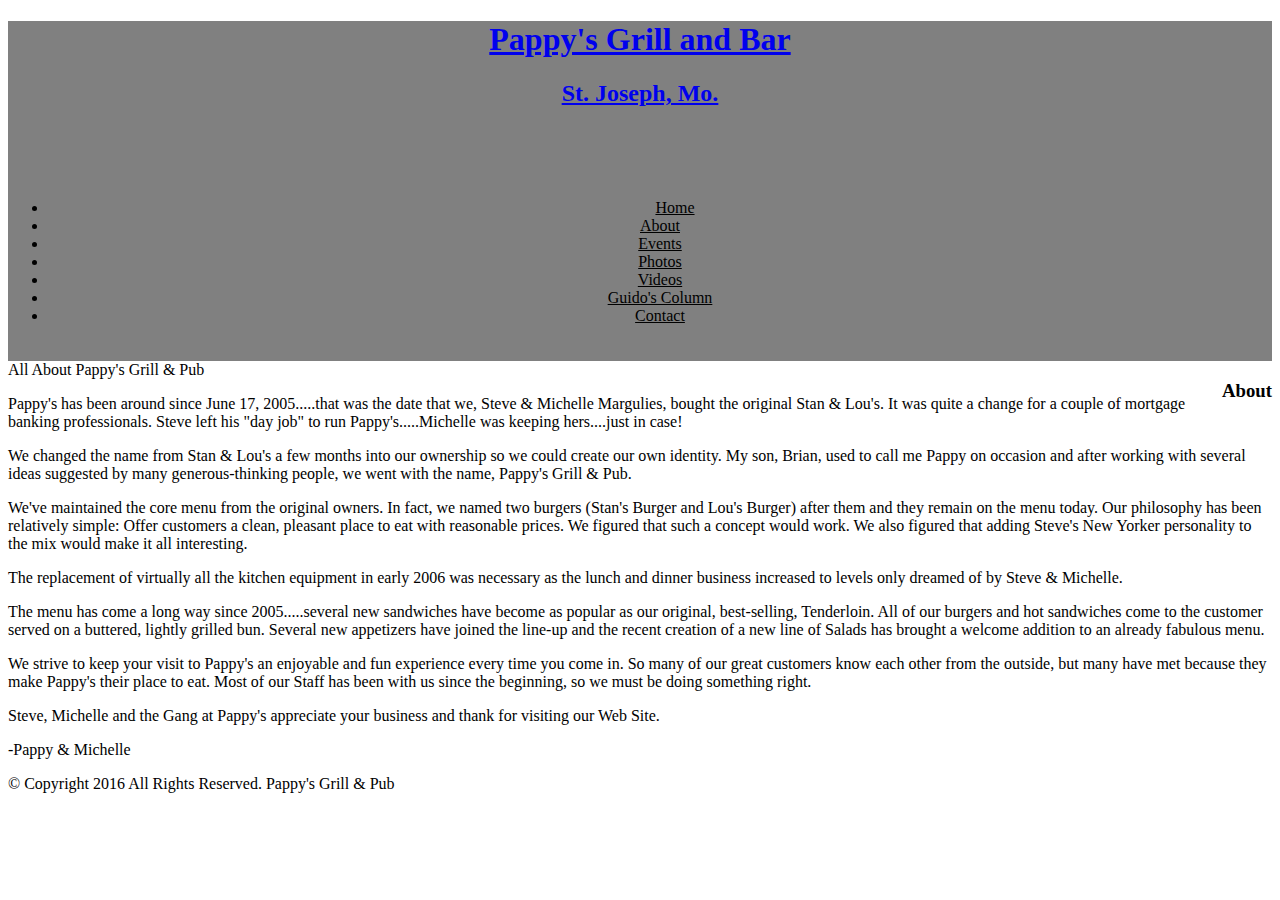
==== mock-website/about.html @ b8dde09e "Add files via upload" ====
<!DOCTYPE html>

<html>
	<head>
	<link href="https://fonts.googleapis.com/css?family=Open+Sans" rel="stylesheet">
		<link rel="stylesheet" href="https://maxcdn.bootstrapcdn.com/bootstrap/4.0.0-alpha.5/css/bootstrap.min.css" integrity="sha384-AysaV+vQoT3kOAXZkl02PThvDr8HYKPZhNT5h/CXfBThSRXQ6jW5DO2ekP5ViFdi" crossorigin="anonymous">
		<title>Pappy's Grill and Bar</title>
		<link rel="stylesheet" href="css/main.css">
		<link rel="stylesheet" href="css/responsive.css">
	</head>
	<body>
		<header class="main-header">
			<a href="index.html">
				<h1>Pappy's Grill and Bar</h1>
				<h2>St. Joseph, Mo.</h2>
			<nav>
				<ul>
					<li><a href="index.html">Home</a></li>
					<li><a href="about.html">About</a></li>
					<li><a href="events.html">Events</a></li>
					<li><a href="photos.html">Photos</a></li>
					<li><a href="videos.html">Videos</a></li>
					<li><a href="guidoscolumn.html">Guido's Column</a></li>
					<li><a href="contact.html">Contact</a></li>
				</ul>
			</nav>
		</header>
		<h3>About</h3>
		<div>All About Pappy's Grill &amp; Pub</div>
		<p>Pappy's has been around since June 17, 2005.....that was the date that we, Steve &amp; Michelle Margulies, bought the original Stan &amp; Lou's.  It was quite a change for a couple of mortgage banking professionals. Steve left his "day job" to run Pappy's.....Michelle was keeping hers....just in case!</p>
		<p>We changed the name from Stan &amp; Lou's a few months into our ownership so we could create our own identity.  My son, Brian, used to call me Pappy on occasion and after working with several ideas suggested by many generous-thinking people, we went with the name, Pappy's Grill &amp; Pub.</p>
		<p>We've maintained the core menu from the original owners.  In fact, we named two burgers (Stan's Burger and Lou's Burger) after them and they remain on the menu today.  Our philosophy has been relatively simple:  Offer customers a clean, pleasant place to eat with reasonable prices.  We figured that such a concept would work.  We also figured that adding Steve's New Yorker personality to the mix would make it all interesting.</p>
		<p>The replacement of virtually all the kitchen equipment in early 2006 was necessary as the lunch and dinner business increased to levels only dreamed of by Steve &amp; Michelle.</p>
		<p>The menu has come a long way since 2005.....several new sandwiches have become as popular as our original, best-selling, Tenderloin.   All of our burgers and hot sandwiches come to the customer served on a buttered, lightly grilled bun.  Several new appetizers have joined the line-up and the recent creation of a new line of Salads has brought a welcome addition to an already fabulous menu.</p>
		<p>We strive to keep your visit to Pappy's an enjoyable and fun experience every time you come in.  So many of our great customers know each other from the outside, but many have met because they make Pappy's their place to eat. Most of our Staff has been with us since the beginning, so we must be doing something right.</p>
		<p>Steve, Michelle and the Gang at Pappy's appreciate your business and thank for visiting our Web Site.</p>
		<p>-Pappy &amp; Michelle</p>
	</body>
	<footer>
		<div id="footer-info">© Copyright 2016 All Rights Reserved. Pappy's Grill &amp; Pub</div>
	</footer>
</html>
---- mock-website/css/main.css ----
font-family: 'Open Sans', sans-serif;

.main-header {
  padding-top: 200px;
  height: 400px;
  
  background: linear-gradient(lightblue, transparent 90%),
              linear-gradient(0deg, #fff, transparent),
              #ffa949 url('../images/pappys-store.jpg') no-repeat center;
  
  
  background-size: cover;
}

header {
	background-color: grey;
}

h1, h2 {
	text-align: center;
}



nav {
	text-align: center;
	padding-top: 20px;
	padding-bottom: 20px;
}

nav a {
	color: black;
	margin: 15px;
}

h3 {
	float: right;
}

.h3-content {
	float: right;
}

.main-content {
	width: 100%;
}

.float-r { 
	float: right; 
	} 
	@media(min-width: 767px) {
		.float-r {
			float: none;
			}
		}
---- mock-website/css/responsive.css ----
@media screen and (min-width: 480px) {
  
/***************
Two Column Layout
****************/

#primary {
    width: 50%;
    float: left;
  }
  #secondary {
    width: 40%;
    float: right;
  }
}
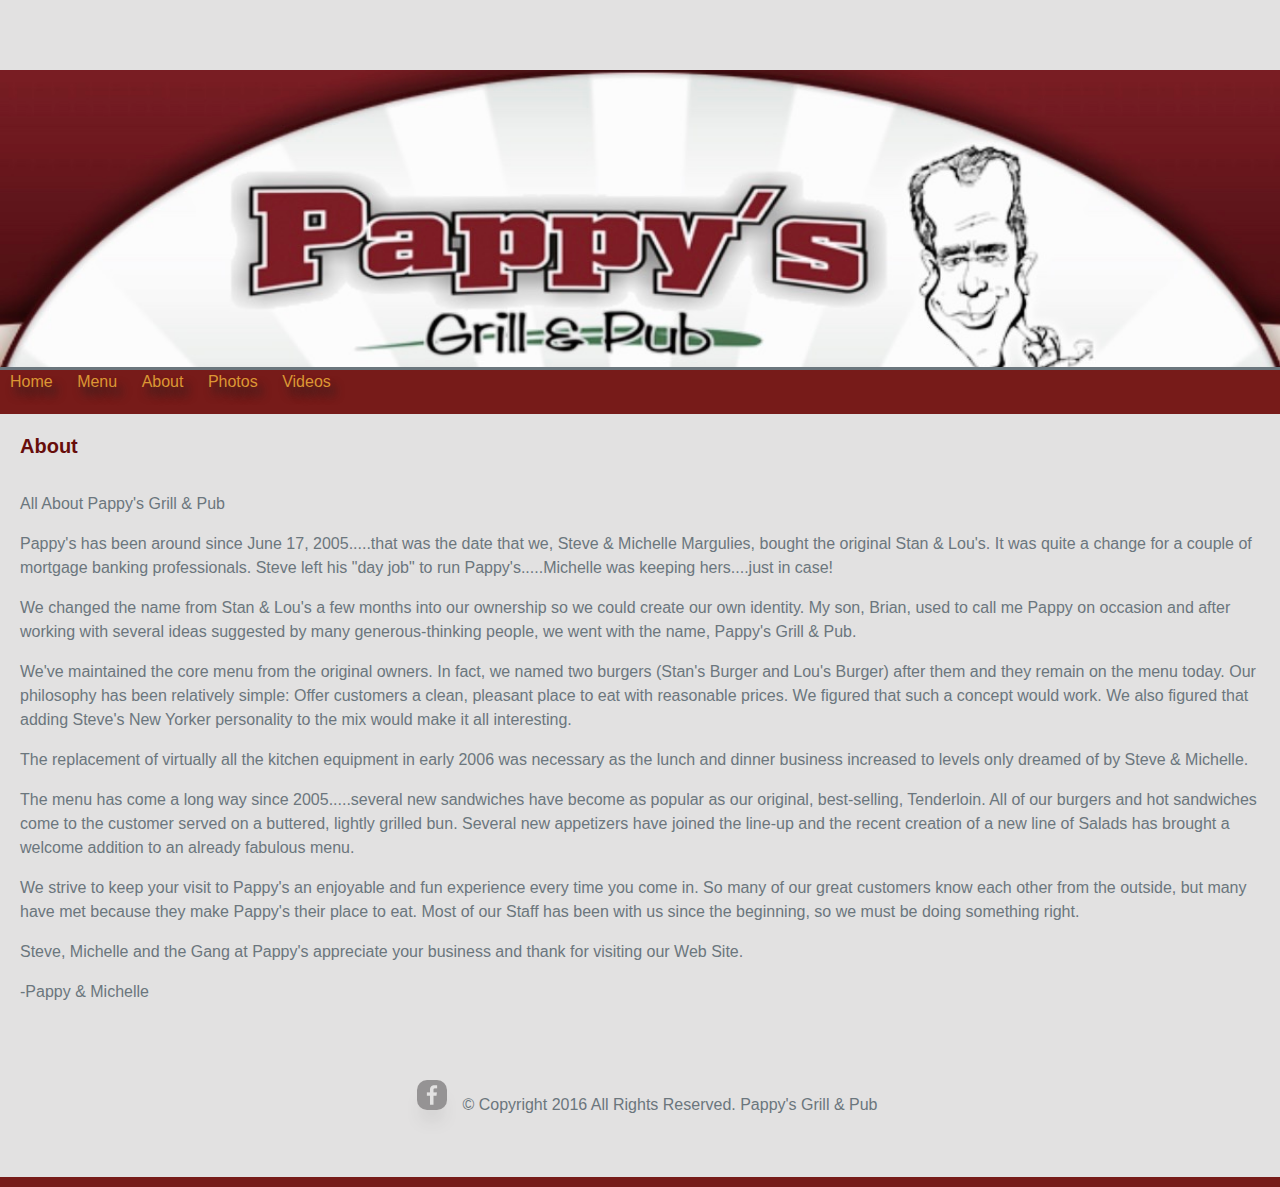
==== commit d68c0212: "Add files via upload" ====
--- a/mock-website/about.html
+++ b/mock-website/about.html
@@ -8,35 +8,35 @@
 		<link rel="stylesheet" href="css/main.css">
 		<link rel="stylesheet" href="css/responsive.css">
 	</head>
-	<body>
-		<header class="main-header">
-			<a href="index.html">
-				<h1>Pappy's Grill and Bar</h1>
-				<h2>St. Joseph, Mo.</h2>
-			<nav>
-				<ul>
-					<li><a href="index.html">Home</a></li>
-					<li><a href="about.html">About</a></li>
-					<li><a href="events.html">Events</a></li>
-					<li><a href="photos.html">Photos</a></li>
-					<li><a href="videos.html">Videos</a></li>
-					<li><a href="guidoscolumn.html">Guido's Column</a></li>
-					<li><a href="contact.html">Contact</a></li>
-				</ul>
-			</nav>
+	<body class="body-index">
+		<header id="top" class="main-header">
+			<!--<span class="title">St. Joseph, Mo.</span>
+				<h1>Pappy's Grill &amp Pub</h1> -->
+			
 		</header>
+					<div class="nav-links navbar navbar-default navbar-fixed-top">
+						<nav>
+							<a 	href="index.html">Home</a>
+							<a  href="menu.html">Menu</a>
+							<a  href="about.html">About</a>
+							<a  href="photos.html">Photos</a>
+							<a  href="videos.html">Videos</a>
+						</nav>
+					</div>
+		<div class="about">
 		<h3>About</h3>
-		<div>All About Pappy's Grill &amp; Pub</div>
-		<p>Pappy's has been around since June 17, 2005.....that was the date that we, Steve &amp; Michelle Margulies, bought the original Stan &amp; Lou's.  It was quite a change for a couple of mortgage banking professionals. Steve left his "day job" to run Pappy's.....Michelle was keeping hers....just in case!</p>
-		<p>We changed the name from Stan &amp; Lou's a few months into our ownership so we could create our own identity.  My son, Brian, used to call me Pappy on occasion and after working with several ideas suggested by many generous-thinking people, we went with the name, Pappy's Grill &amp; Pub.</p>
-		<p>We've maintained the core menu from the original owners.  In fact, we named two burgers (Stan's Burger and Lou's Burger) after them and they remain on the menu today.  Our philosophy has been relatively simple:  Offer customers a clean, pleasant place to eat with reasonable prices.  We figured that such a concept would work.  We also figured that adding Steve's New Yorker personality to the mix would make it all interesting.</p>
-		<p>The replacement of virtually all the kitchen equipment in early 2006 was necessary as the lunch and dinner business increased to levels only dreamed of by Steve &amp; Michelle.</p>
-		<p>The menu has come a long way since 2005.....several new sandwiches have become as popular as our original, best-selling, Tenderloin.   All of our burgers and hot sandwiches come to the customer served on a buttered, lightly grilled bun.  Several new appetizers have joined the line-up and the recent creation of a new line of Salads has brought a welcome addition to an already fabulous menu.</p>
-		<p>We strive to keep your visit to Pappy's an enjoyable and fun experience every time you come in.  So many of our great customers know each other from the outside, but many have met because they make Pappy's their place to eat. Most of our Staff has been with us since the beginning, so we must be doing something right.</p>
-		<p>Steve, Michelle and the Gang at Pappy's appreciate your business and thank for visiting our Web Site.</p>
-		<p>-Pappy &amp; Michelle</p>
+			<div>All About Pappy's Grill &amp; Pub</div>
+				<p>Pappy's has been around since June 17, 2005.....that was the date that we, Steve &amp; Michelle Margulies, bought the original Stan &amp; Lou's.  It was quite a change for a couple of mortgage banking professionals. Steve left his "day job" to run Pappy's.....Michelle was keeping hers....just in case!</p>
+				<p>We changed the name from Stan &amp; Lou's a few months into our ownership so we could create our own identity.  My son, Brian, used to call me Pappy on occasion and after working with several ideas suggested by many generous-thinking people, we went with the name, Pappy's Grill &amp; Pub.</p>
+				<p>We've maintained the core menu from the original owners.  In fact, we named two burgers (Stan's Burger and Lou's Burger) after them and they remain on the menu today.  Our philosophy has been relatively simple:  Offer customers a clean, pleasant place to eat with reasonable prices.  We figured that such a concept would work.  We also figured that adding Steve's New Yorker personality to the mix would make it all interesting.</p>
+				<p>The replacement of virtually all the kitchen equipment in early 2006 was necessary as the lunch and dinner business increased to levels only dreamed of by Steve &amp; Michelle.</p>
+				<p>The menu has come a long way since 2005.....several new sandwiches have become as popular as our original, best-selling, Tenderloin.   All of our burgers and hot sandwiches come to the customer served on a buttered, lightly grilled bun.  Several new appetizers have joined the line-up and the recent creation of a new line of Salads has brought a welcome addition to an already fabulous menu.</p>
+				<p>We strive to keep your visit to Pappy's an enjoyable and fun experience every time you come in.  So many of our great customers know each other from the outside, but many have met because they make Pappy's their place to eat. Most of our Staff has been with us since the beginning, so we must be doing something right.</p>
+				<p>Steve, Michelle and the Gang at Pappy's appreciate your business and thank for visiting our Web Site.</p>
+				<p>-Pappy &amp; Michelle</p>
+		</div>
 	</body>
-	<footer>
-		<div id="footer-info">© Copyright 2016 All Rights Reserved. Pappy's Grill &amp; Pub</div>
+	<footer class="main-footer">
+		<div id="footer-info"><a href="http://facebook.com//Pappy's Grill & Pub"><img src="images/facebook-wrap.png" alt="facebook logo" class="social-icon"></a>© Copyright 2016 All Rights Reserved. Pappy's Grill &amp; Pub</div>
 	</footer>
 </html>--- a/mock-website/css/main.css
+++ b/mock-website/css/main.css
@@ -1,68 +1,325 @@
-font-family: 'Open Sans', sans-serif;
-
+
+
+/* Web Fonts -------------------- */
+
+@font-face {
+  font-family: 'abolition regular';
+    src: url('../fonts/abolition-regular-webfont.eot');
+  	src: url('../fonts/abolition-regular-webfont.eot?#iefix') format('embedded-opentype'),
+       url('../fonts/abolition-regular-webfont.woff') format('woff'),
+       url('../fonts/abolition-regular-webfont.ttf') format('truetype');
+}
+
+/* Base Styles -------------------- */
+
+* {
+  box-sizing: border-box;
+}
+
+body {
+  background-color: #e2e1e1;
+  color: #6b767d;
+  margin: 0;
+  font: 1em/1.5 "Helvetica Neue", Helvetica, Arial, sans-serif;
+}
+ 
+h1,
+h2 {
+  font-family: 'abolition regular', Helvetica, Arial, sans-serif;
+}
+
+/*
+h1 {  
+  font-size: 5.625rem; /* 90px/16px
+  color: rgba(255, 255, 255, 1);
+  text-transform: uppercase;
+  font-weight: normal;
+  line-height: 1.3;
+  text-shadow: 0 1px 1px rgba(0,0,0, .8);
+  margin: 12px 0 0;
+}
+*/
+
+
+h2 {
+  color: black;
+  font-size: 3.3125em; /* 53px/16px*/ 
+  font-weight: normal;
+  line-height: 1.1;
+  margin: 0 0 .5em; /* 0 0 26px*/ 
+  text-shadow: 3px 6px 8px black;
+}
+
+
+h3 {
+  font-size: 1.25em; /* 20px/16px  */
+  color: #670d0b;
+  line-height: 1.2;
+  margin-bottom: 1.7em; /* 34px */
+}
+
+img {
+  max-width: 100%;
+  margin-bottom: 20px;
+  border-radius: 10px;
+  box-shadow:  0 15px 20px -12px rgba(0, 0, 0, .8);
+}
+
+nav {
+  margin-bottom: 10px;
+  padding-bottom: 20px;
+  text-shadow: 5px 8px 10px #222;
+}
+
+
+
+/* Pseudo-classes ------------------ */
+
+a {
+  color: #dc9734;
+  text-decoration: none;
+  padding: 10px;
+}
+
+a:hover {
+  color: #b9110d;
+}
+
+a:active {
+  color: blue;
+}
+
+/* Main Styles --------------------- */
+.body-index {
+  margin-top: 70px;
+}
 .main-header {
-  padding-top: 200px;
-  height: 400px;
+  padding-top: 100px;
+  padding-left: 30px;
+  height: 300px;
+  background:  url('../images/pappys-banner2.jpg') no-repeat center;
+  background-size: cover;
+  border-bottom-style: solid;
+}
+
+.nav-links {
+  background-color: #771b19;
+}
+
+.intro {
+  padding-top: 25px;
+}
+
+.float-r,
+.intro {
+  font-size: 1.25em; /* 20px/16px */
+  line-height: 1.6;  
+}
+
+.primary-content,
+.main-header,
+.main-footer {
+  text-align: center;
+}
+
+.primary-content {
+	padding-top: 25px;
+  padding-bottom: 95px;
+}
+
+.secondary-content {
+	padding-top: 80px;
+	padding-bottom: 70px;
+  border-bottom: 2px solid #dfe2e6;
+}
+
+
+.main-footer {
+  padding-top: 60px;
+  padding-bottom: 60px;
+  border-bottom: 10px solid #771b19;
+}
+
+.t-border {
+  border-top: 2px solid #4b5154;
+}
+
+/* Layout Styles ------------------ */
+
+ 
+.secondary-content {
+  width: 75%;
+  padding-left: 50px;
+  padding-right: 50px;
+  margin: auto;
+  max-width: 960px;
+}
+
+.intro,
+.float-r {
+  text-align: center;
+  margin-left: 15px;
+  margin-right: 15px;
+}
+
+/
+.primary-content {
+  color: white;
+  text-align: left;
+  padding: 18% 24%;
+  border-top: 10px solid #ffa949;
+  margin: 105px 0 60px;
+  background: #434a52 url('../img/#.jpg') no-repeat center;
+  background-size: cover;
+  box-shadow: 0 15px 20px -12px rgba(0, 0, 0, .8);
+  border-radius: 10px;
+}
+
+.hours {
+  padding-top: 10px;
+}
+
+.hours,
+.features,
+.carryout,
+.full-bar,
+.sorry {
+  text-align: center;
+}
+
+.about,
+.video-wrap {
+  margin-left: 20px;
+  margin-right: 20px;
+}
+
+.video-desc {
+  padding-left: 15px;
+}
+
+.about-nav {
+  text-align: center;
+
+}
+
+.social-icon {
+  width: 30px;
+  height: 30px;
+  margin: 0 5px;
+}
+
+/* Floated Columns ------------------ */
+
+/*
+.features {
+  width: 46.5%;
+}
+
+.features {
+  float: left;
+}
+
+.resorts {
+  float: right;
+}
+*/
+/* Float Clearfix ------------------ */
+/*
+.group:after {
+  content: "";
+  display: table;
+  clear: both;
+}
+*/
+
+/* Media Queries -------------------- */
+
+/*
+@media (max-width: 960px) {
+  body {
+    background: royalblue;
+  } 
+}
+
+@media (max-width: 480px) {
+  body {
+    background: darkred;
+  }
+}
+
+@media (min-width: 481px) and (max-width: 700px) {
+    body {
+        background: seagreen;
+    }
+  p {
+      color: white;
+  }
+}
+*/
+
+@media (max-width: 770px) {
+
+  .primary-content,
+  .secondary-content {
+    width: 90%;
+  }
+  .hours-content {
+    padding: 10% 12%;
+    margin: 50px 0 20px;
+  }
+}
   
-  background: linear-gradient(lightblue, transparent 90%),
-              linear-gradient(0deg, #fff, transparent),
-              #ffa949 url('../images/pappys-store.jpg') no-repeat center;
-  
-  
-  background-size: cover;
-}
-
-header {
-	background-color: grey;
-}
-
-h1, h2 {
-	text-align: center;
-}
-
-
-
-nav {
-	text-align: center;
-	padding-top: 20px;
-	padding-bottom: 20px;
-}
-
-nav a {
-	color: black;
-	margin: 15px;
-}
-
-h3 {
-	float: right;
-}
-
-.h3-content {
-	float: right;
-}
-
-.main-content {
-	width: 100%;
-}
-
-.float-r { 
-	float: right; 
-	} 
-	@media(min-width: 767px) {
-		.float-r {
-			float: none;
-			}
-		}
-
-
-
-
-
-
-
-
-
-
-
-
-
+@media (max-width: 769px) {
+  .primary-content,
+  .secondary-content {
+    width: 100%;
+    padding: 20px;
+    border-top: none;
+  }
+
+  .main-header {
+    max-height: 380px;
+    padding: 50px 25px 0;
+  }
+
+  .title {
+    font-size: 1.3rem;
+    border: none;
+  }
+
+  .intro,
+  .float-r {
+    font-size: 1rem;
+  }
+
+  .features {
+    float: none;
+    width: 100%;
+  }
+
+  .main-footer {
+    padding: 20px 0;
+  }
+}
+
+
+
+
+
+
+
+
+
+
+
+
+
+
+
+
+
+
+
+
+
+
